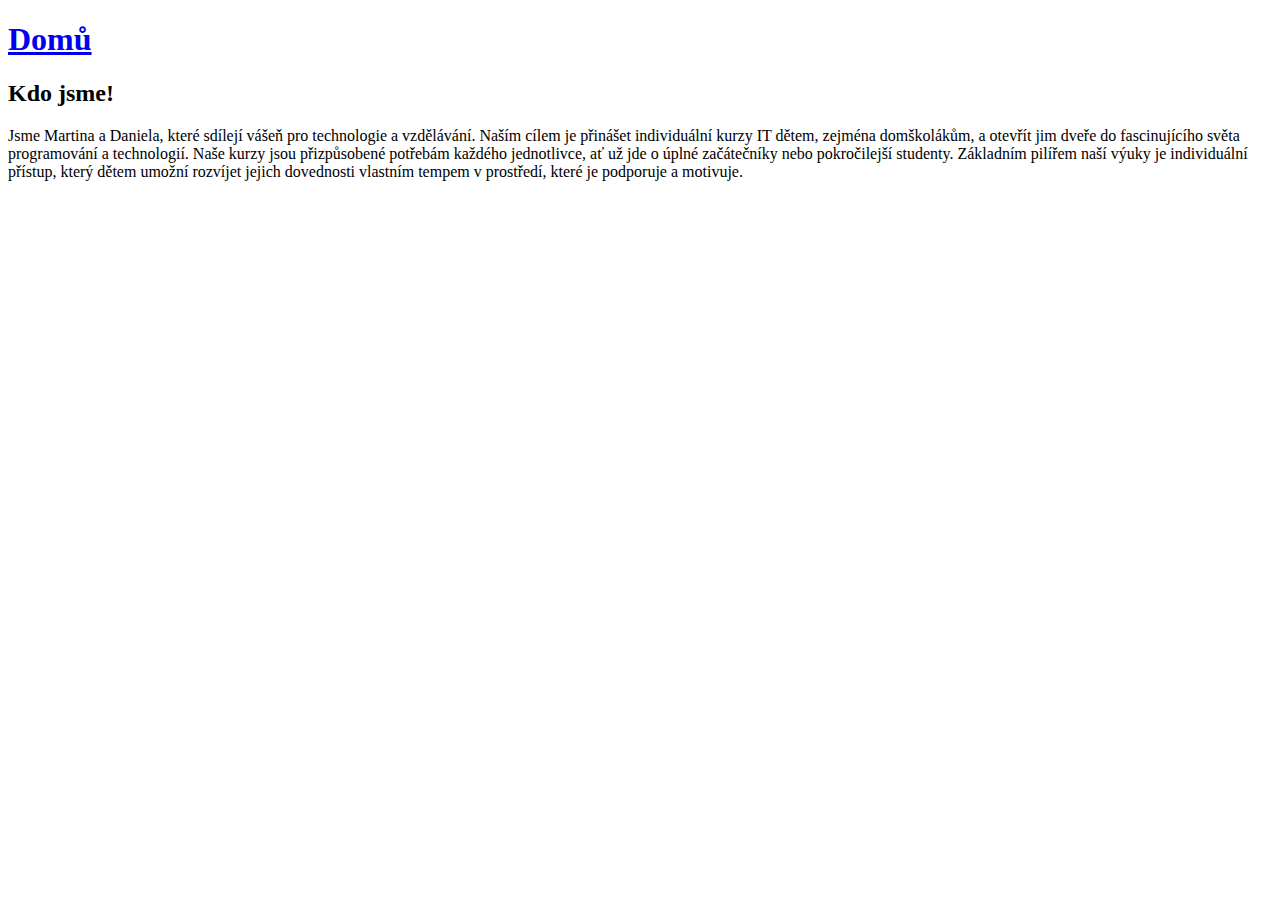
==== aboutUs.html @ 26cef4b7 "change pages name, place images" ====
<!DOCTYPE html>
<html lang="en">
  <head>
    <meta charset="UTF-8" />
    <meta name="viewport" content="width=device-width, initial-scale=1.0" />
    <title>aboutUs</title>
  </head>
  <!-- Hlavní záhlaví stránky -->
  <header class="site-header">
    <div class="container">
      <a href="index.html" ><h1 class="site-title">Domů</h1></a>
      </div>
    </div>
  </header>
  <body>
<!-- O nás -->
<section class="about-section">
  <h2>Kdo jsme!</h2>
  <p>
    Jsme Martina a Daniela, které sdílejí vášeň pro technologie a
    vzdělávání. Naším cílem je přinášet individuální kurzy IT dětem,
    zejména domškolákům, a otevřít jim dveře do fascinujícího světa
    programování a technologií. Naše kurzy jsou přizpůsobené potřebám
    každého jednotlivce, ať už jde o úplné začátečníky nebo pokročilejší
    studenty. Základním pilířem naší výuky je individuální přístup,
    který dětem umožní rozvíjet jejich dovednosti vlastním tempem v
    prostředí, které je podporuje a motivuje.
  </p>
</section>
  </body>
</html>
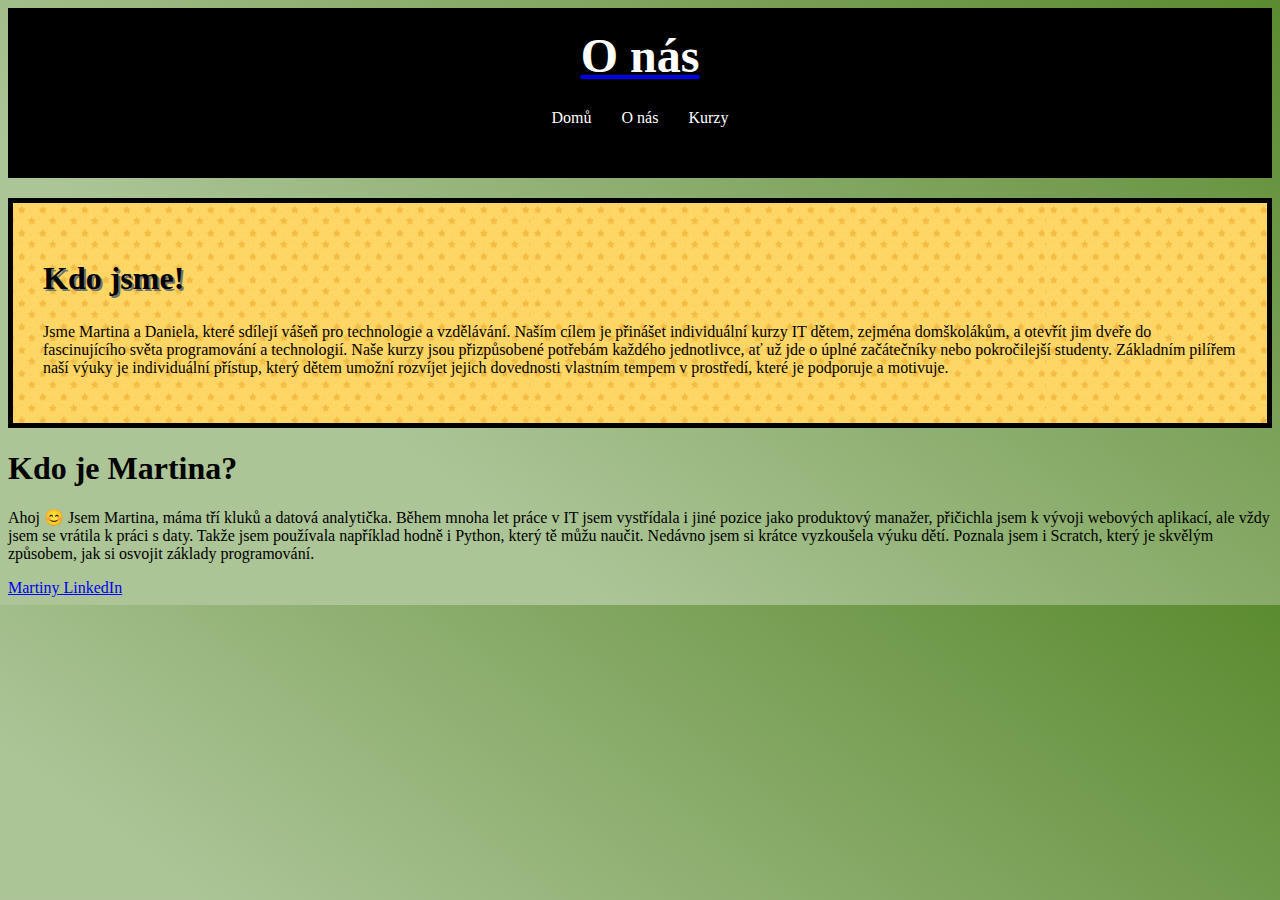
==== commit d2f83324: "finish the about us site" ====
--- a/aboutUs.html
+++ b/aboutUs.html
@@ -3,16 +3,31 @@
   <head>
     <meta charset="UTF-8" />
     <meta name="viewport" content="width=device-width, initial-scale=1.0" />
+    <link rel="stylesheet" href="styles.css" />
     <title>aboutUs</title>
   </head>
   <!-- Hlavní záhlaví stránky -->
   <header class="site-header">
     <div class="container">
-      <a href="index.html" ><h1 class="site-title">Domů</h1></a>
+      <a href="index.html" ><h1 class="site-title">O nás</h1></a>
       </div>
     </div>
+          <!-- Navigační menu -->
+  <nav class="navbar">
+    <div class="hamburger" id="hamburger">
+      <span></span>
+      <span></span>
+      <span></span>
+    </div>
+    <ul class="nav-links" id="navLinks">
+      <li><a href="index.html">Domů</a></li>
+      <li><a href="aboutUs.html">O nás</a></li>
+      <li><a href="courses.html">Kurzy</a></li>
+    </ul>
+  </nav>
+  <script src="index.js"></script>
   </header>
-  <body>
+  <body class="aboutMartina">
 <!-- O nás -->
 <section class="about-section">
   <h2>Kdo jsme!</h2>
@@ -27,5 +42,14 @@
     prostředí, které je podporuje a motivuje.
   </p>
 </section>
+
+<div class="Martina">
+  <h1>Kdo je Martina?</h1>
+  <p>Ahoj 😊 
+    Jsem Martina, máma tří kluků a datová analytička. Během mnoha let práce v IT jsem vystřídala i jiné pozice jako produktový manažer, přičichla jsem k vývoji webových aplikací, ale vždy jsem se vrátila k práci s daty. Takže jsem používala například hodně i Python, který tě můžu naučit. Nedávno jsem si krátce vyzkoušela výuku dětí. Poznala jsem i Scratch, který je skvělým způsobem, jak si osvojit základy programování. 
+    </p>
+    <a href="www.linkedin.com/in/martina-rázus-paříková-data-analyst" >Martiny LinkedIn</a>
+</div>
+
   </body>
 </html>
--- a/styles.css
+++ b/styles.css
@@ -0,0 +1,340 @@
+/* Základní proměnné pro komixový styl */
+:root {
+  --border-color: black;
+  /* Komiksově černý obrys */
+  --font-family: 'Comic Sans MS', 'Arial', sans-serif;
+}
+
+/* Záhlaví */
+.site-header {
+  background-color: black;
+  padding: 20px 0;
+  text-align: center;
+  border-bottom: 5px solid var(--border-color);
+  width: 100%;
+}
+
+.site-title {
+  font-family: 'Bangers', cursive;
+  color: white;
+  text-decoration: none;
+  font-size: 3em;
+  text-shadow: 3px 3px 0 var(--border-color);
+  margin: 0;
+}
+
+/* navbar*/
+/* Základní styl pro navigaci */
+.navbar {
+  display: flex;
+  justify-content: space-around;
+  align-items: center;
+  background-color: black;
+  padding: 10px;
+}
+
+/* Styl pro samotný hamburger */
+.hamburger {
+  display: flex;
+  flex-direction: column;
+  cursor: pointer;
+  width: 30px;
+  height: 25px;
+  justify-content: space-between;
+}
+
+.hamburger span {
+  display: block;
+  width: 100%;
+  height: 4px;
+  background-color: white;
+}
+
+
+/* Skryté odkazy pro menší obrazovky */
+.nav-links {
+  display: none;
+  list-style: none;
+  padding: 0;
+}
+
+.nav-links li {
+  margin: 10px 0;
+}
+
+.nav-links li a {
+  color: white;
+  text-decoration: none;
+}
+
+/* Když je menu aktivní */
+.nav-links.active {
+  display: flex;
+  text-decoration: none;
+  flex-direction: column;
+  align-content: space-between;
+  flex-wrap: wrap;
+  justify-content: space-around;
+}
+
+/* Styl pro větší obrazovky */
+@media (min-width: 601px) {
+  .nav-links {
+    display: flex;
+    text-decoration: none;
+    flex-direction: row;
+  }
+
+  .nav-links li {
+    margin: 0 15px;
+  }
+
+  .hamburger {
+    display: none;
+  }
+}
+
+/*první usek stranky*/
+
+.intro-section {
+  position: relative;
+  display: flex;
+  background-image: url("img/Rectangle 7yelBcgr.png");
+  flex-direction: row-reverse;
+  flex-wrap: wrap;
+  align-items: center;
+  clip-path: polygon(0 0, 100% 0, 100% 90%, 0 100%);
+  align-content: flex-end;
+  padding: 25vh 10vw;
+  justify-content: space-evenly;
+}
+
+.imgMartina {
+  position: absolute;
+  bottom: 0;
+  /* Dolní roh */
+  left: 0;
+  /* Levý roh */
+  width: 300px;
+  /* Velikost obrázku */
+  height: auto;
+}
+
+.whiteLine {
+
+  width: max-content;
+
+}
+
+
+
+/* Sekce O nás */
+.about-section {
+  background-image: url("img/Rectangle\ 7yelBcgr.png");
+  color: rgb(0, 0, 0);
+  padding: 30px;
+  margin-top: 20px;
+  border: 5px solid black;
+}
+
+.about-section h2 {
+  font-family: 'Bangers', cursive;
+  font-size: 2em;
+  text-decoration: none;
+  color: black;
+  text-shadow: 2px 2px rgb(112, 116, 112);
+}
+
+.aboutMartina {
+  background: linear-gradient(217deg, #5b8b30, rgba(90, 139, 48, 0.5) 70.71%);
+
+}
+
+.buttonAboutUs {
+  background-color: white;
+  color: black;
+  border: 3px solid black;
+  border-radius: 48%;
+  padding: 30px 60px;
+  font-size: 1.5em;
+  cursor: pointer;
+  box-shadow: 4px 4px 0px black;
+  transition: transform 0.2s;
+  position: absolute;
+  bottom: 60px;
+  left: 200px;
+}
+
+.buttonAboutUs:hover {
+  transform: translateY(-3px);
+  box-shadow: 7px 7px 0px black;
+}
+
+/* Sekce Kurzy */
+.Danca {
+  position: relative;
+  padding: 25vh;
+  background-image: url("img/Group\ 3blueBgr.png");
+  background-repeat: no-repeat;
+  background-size: cover;
+  clip-path: polygon(0 8%, 100% 0, 100% 100%, 0 100%);
+}
+
+.imgDanca {
+  position: absolute;
+  bottom: 0;
+  /* Dolní roh */
+  left: 0;
+  /* Levý roh */
+  width: 300px;
+  /* Velikost obrázku */
+  height: auto;
+}
+
+/* Styl pro tlačítko v komiksovém rámečku */
+.buttonCourses {
+  background-color: white;
+  color: black;
+  border: 3px solid black;
+  border-radius: 48%;
+  padding: 30px 60px;
+  font-size: 1.5em;
+  cursor: pointer;
+  box-shadow: 4px 4px 0px black;
+  transition: transform 0.2s;
+  position: absolute;
+  bottom: 10px;
+  left: 220px;
+}
+
+.buttonCourses:hover {
+  transform: translateY(-3px);
+  box-shadow: 7px 7px 0px black;
+}
+
+.courses-section {
+  background-image: url("img/Star\ 1star.png");
+  background-color: #407bfbcc;
+  background-size: 40%;
+  background-position: left bottom;
+  color: white;
+  padding: 30px;
+  background-repeat: no-repeat;
+  width: 100%;
+  display: flex;
+  place-items: center;
+  flex-direction: column;
+}
+
+.courses-section h2 {
+  font-family: 'Bangers', cursive;
+  font-size: 2em;
+  color: white;
+  text-shadow: 2px 2px black;
+}
+
+.course {
+  margin-bottom: 20px;
+  padding: 20px;
+  border: 3px solid black;
+  background:
+
+    linear-gradient(217deg, rgba(255, 0, 0, .8), rgb(255, 0, 0) 70.71%);
+  color: rgb(255, 255, 255);
+  border-radius: 10px;
+  box-shadow: 4px 4px 0px black;
+  width: 75%;
+}
+
+/* Patka */
+.site-footer {
+  background-color: black;
+  color: white;
+  padding: 20px 0;
+  text-align: center;
+  border-top: 5px solid black;
+}
+
+.site-footer h3 {
+  font-family: 'Bangers', cursive;
+  font-size: 2em;
+  margin: 0;
+  text-shadow: 2px 2px rgba(255, 255, 255, 0.167);
+}
+
+.site-footer p {
+  margin: 10px 0 0;
+  font-size: 1.2em;
+}
+
+#openModalBtn {
+
+  background-color: white;
+  color: black;
+  border: 3px solid black;
+  position: absolute;
+  top: 25px;
+  right: 25px;
+  border-radius: 48%;
+  padding: 30px 60px;
+  font-size: 1.5em;
+  cursor: pointer;
+  max-width: 50%;
+  box-shadow: 4px 4px 0px black;
+  transition: transform 0.2s;
+}
+
+#openModalBtn:hover {
+  transform: translateY(-3px);
+  box-shadow: 7px 7px 0px black;
+}
+
+
+/* Styl pro celý modal (skrytý, dokud není aktivován) */
+.modal {
+  display: none;
+  /* Skrývá modal okno */
+  position: fixed;
+  /* Udrží okno v popředí */
+  z-index: 1;
+  /* Zajistí, že bude okno nad obsahem stránky */
+  left: 0;
+  top: 0;
+  width: 100%;
+  /* Pokryje celou šířku obrazovky */
+  height: 100%;
+  /* Pokryje celou výšku obrazovky */
+  background-color: rgba(0, 0, 0, 0.5);
+  /* Poloprůhledné pozadí */
+}
+
+/* Obsah modalu */
+.modal-content {
+  background-color: white;
+  margin: 25% 25%;
+  padding: 49px;
+  border: 1px solid #888;
+  width: 60%;
+  /* Nastaví šířku okna */
+  max-width: 500px;
+  /* Max šířka pro větší obrazovky */
+  border-radius: 10px;
+  text-align: justify;
+  /* Zaoblené rohy */
+}
+
+/* Zavírací tlačítko (X) */
+.close {
+  color: #aaa;
+  float: right;
+  font-size: 28px;
+  font-weight: bold;
+  cursor: pointer;
+}
+
+.close:hover,
+.close:focus {
+  color: black;
+  text-decoration: none;
+  cursor: pointer;
+}
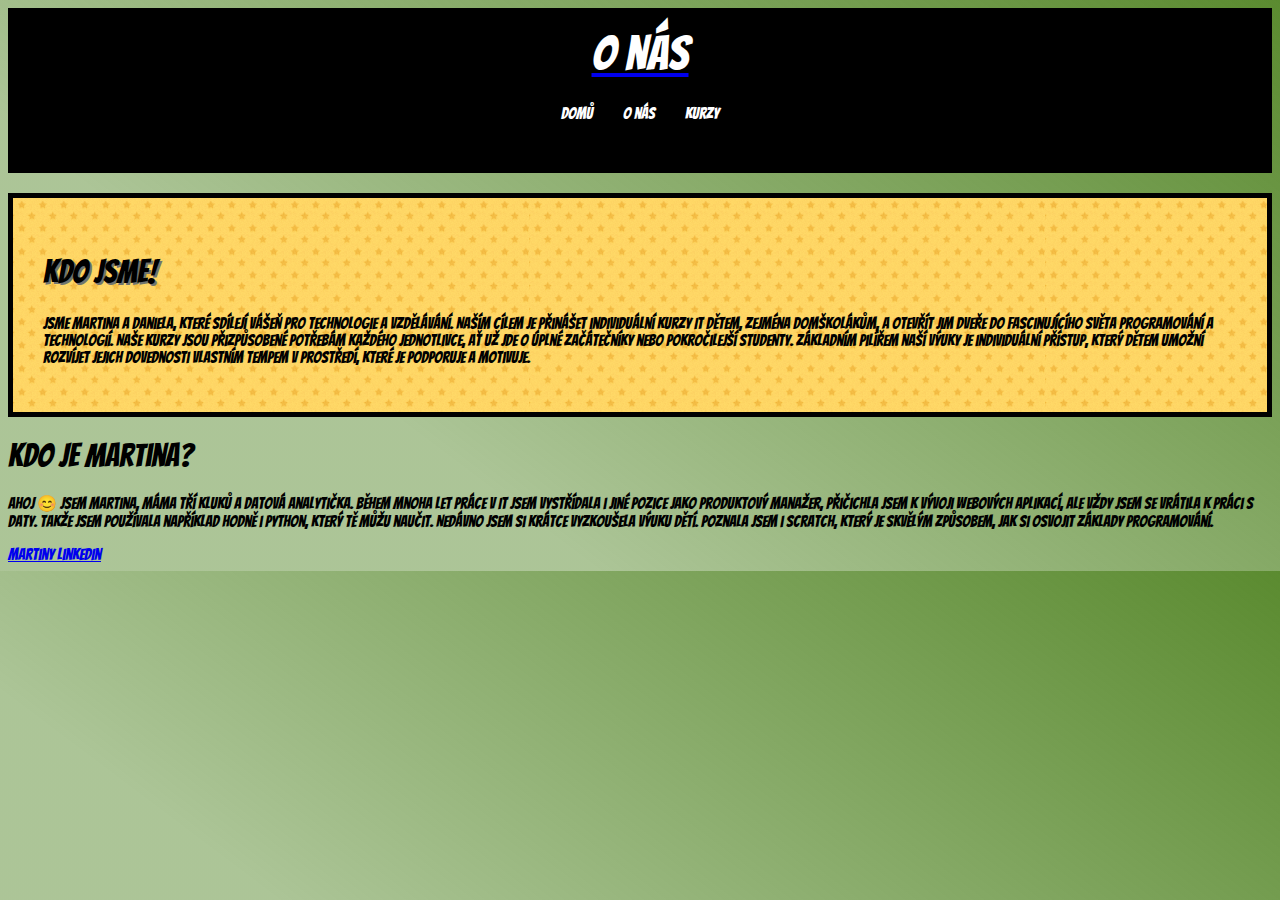
==== commit 3f1b94af: "add new font" ====
--- a/aboutUs.html
+++ b/aboutUs.html
@@ -4,6 +4,7 @@
     <meta charset="UTF-8" />
     <meta name="viewport" content="width=device-width, initial-scale=1.0" />
     <link rel="stylesheet" href="styles.css" />
+    <link href="https://fonts.googleapis.com/css2?family=Bangers&display=swap" rel="stylesheet">
     <title>aboutUs</title>
   </head>
   <!-- Hlavní záhlaví stránky -->
--- a/styles.css
+++ b/styles.css
@@ -2,7 +2,27 @@
 :root {
   --border-color: black;
   /* Komiksově černý obrys */
-  --font-family: 'Comic Sans MS', 'Arial', sans-serif;
+  /* --font-family: 'Comic Sans MS', 'Arial', sans-serif;*/
+
+}
+
+h1,
+h2,
+h3,
+button {
+  font-family: 'Bangers', cursive;
+  /* Nastaví komiksové písmo */
+  font-weight: normal;
+  /* Nastaví tučnost */
+}
+
+p,
+a,
+body {
+  font-family: 'Bangers', cursive;
+  /* Nastaví komiksové písmo */
+  font-weight: 100;
+  /* Nastaví tučnost */
 }
 
 /* Záhlaví */
@@ -338,3 +358,175 @@
   text-decoration: none;
   cursor: pointer;
 }
+
+@media (max-width: 700px) {
+
+  /* Záhlaví */
+  .site-header {
+    padding: 10px 0;
+  }
+
+  .site-title {
+    font-size: 2em;
+  }
+
+  /* Navigační menu */
+  .nav-links {
+    display: none;
+    flex-direction: column;
+    align-items: center;
+  }
+
+  .nav-links.active {
+    display: flex;
+  }
+
+  /* Sekce intro */
+  .intro-section {
+    padding: 15vh 5vw;
+    flex-direction: column;
+    text-align: center;
+  }
+
+  .imgMartina {
+    width: 200px;
+  }
+
+  .buttonAboutUs {
+    padding: 20px 20px;
+    font-size: 1em;
+    bottom: 15px;
+    left: 150px;
+  }
+
+  /* Sekce o Martine */
+  .about-section {
+    padding: 20px;
+    margin-top: 10px;
+  }
+
+  .about-section h2 {
+    font-size: 1.5em;
+  }
+
+  .aboutMartina {
+    padding: 20px;
+  }
+
+  /* Sekce kurzů */
+  .Danca {
+    padding: 15vh 5vw;
+    text-align: center;
+  }
+
+  .imgDanca {
+    width: 200px;
+  }
+
+  .buttonCourses {
+    padding: 20px 20px;
+    font-size: 1em;
+    left: 150px;
+  }
+
+  /* Modal */
+  .modal-content {
+    width: 80%;
+    margin: 15% 10%;
+    padding: 20px;
+  }
+}
+
+/* Media Query pro telefony (šířka obrazovky do 480px) */
+@media (max-width: 480px) {
+
+  /* Záhlaví */
+  .site-header {
+    padding: 10px 0;
+  }
+
+  .site-title {
+    font-size: 1.8em;
+  }
+
+  /* Navigační menu */
+  .nav-links {
+    display: none;
+    flex-direction: column;
+    align-items: center;
+  }
+
+  .nav-links.active {
+    display: flex;
+  }
+
+  /* Sekce O nás */
+  .about-section {
+    padding: 10px;
+    margin-top: 10px;
+  }
+
+  .about-section h2 {
+    font-size: 1.2em;
+  }
+
+  .about-section p {
+    font-size: 0.9em;
+    line-height: 1.4em;
+  }
+
+  .aboutMartina {
+    padding: 15px;
+    background: linear-gradient(217deg, #5b8b30, rgba(90, 139, 48, 0.7) 70.71%);
+    text-align: center;
+  }
+
+  .Martina h1 {
+    font-size: 1.4em;
+  }
+
+  .Martina p {
+    font-size: 0.85em;
+    line-height: 1.5em;
+  }
+
+  /* Obrázky v mobilní verzi */
+  .imgMartina {
+    width: 150px;
+  }
+
+  /* Button */
+  .buttonAboutUs {
+    background-color: transparent;
+    /* Odstraní pozadí */
+    border: none;
+    /* Odstraní rámeček */
+    color: black;
+    /* Ponechá černou barvu textu */
+    padding: 0;
+    /* Odstraní padding */
+    box-shadow: none;
+    /* Odstraní stín */
+    font-size: 0.9em;
+  }
+
+  /* Modal */
+  .modal-content {
+    width: 85%;
+    padding: 20px;
+  }
+
+  #openModalBtn {
+    background-color: transparent;
+    /* Odstraní pozadí */
+    border: none;
+    /* Odstraní rámeček */
+    color: black;
+    /* Ponechá černou barvu textu */
+    padding: 0;
+    /* Odstraní padding */
+    box-shadow: none;
+    /* Odstraní stín */
+    font-size: 0.9em;
+  }
+}
